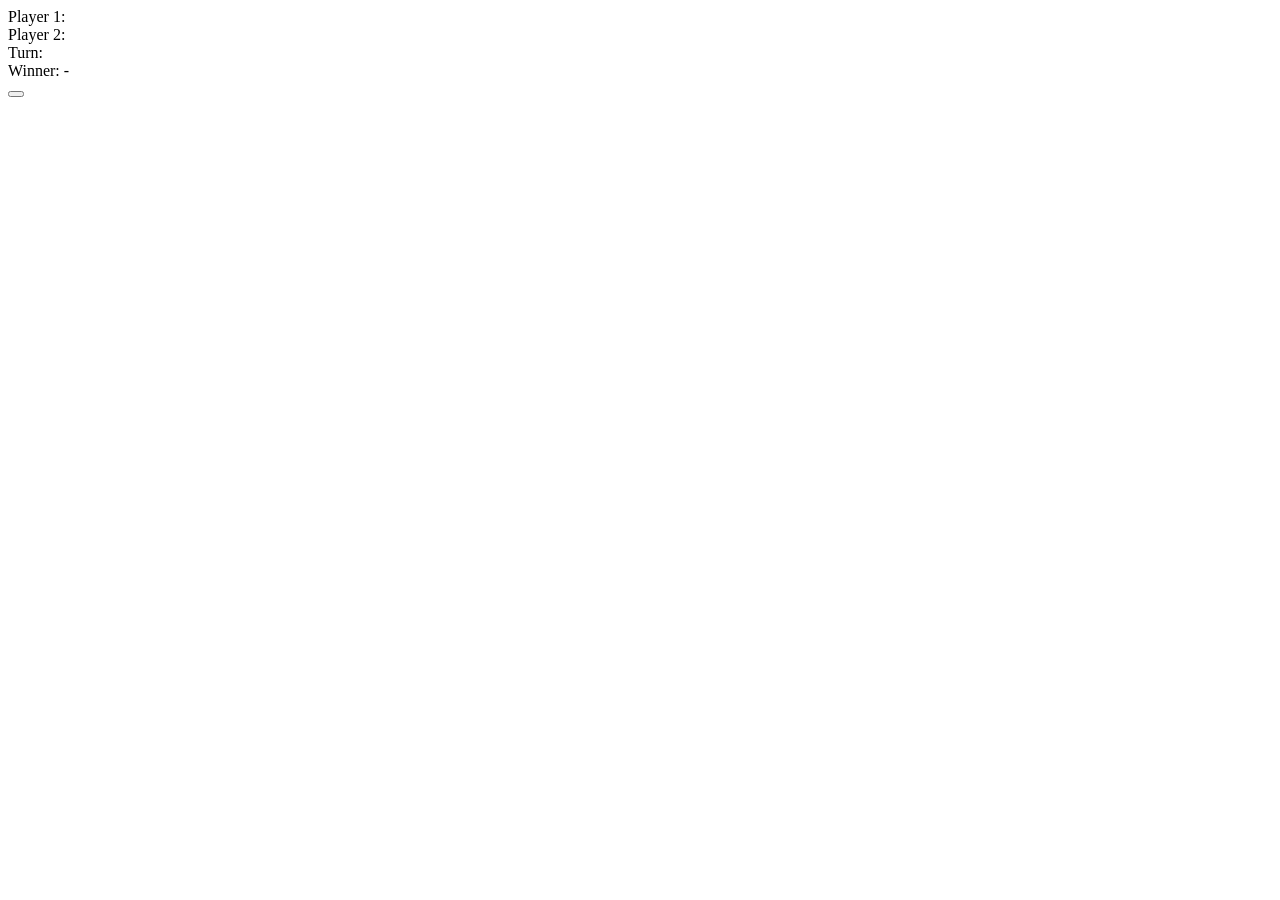
==== src/main/resources/templates/index.html @ 2f005f35 "Initial commit" ====
<!DOCTYPE html>
<html xmlns:th="http://www.thymeleaf.org">
<head>
    <title>Tic-Tac-Toe</title>
    <link th:href="@{/css/toastr.css}" type="text/css" rel="stylesheet"/>
    <link th:href="@{/css/tictactoe.css}" type="text/css" rel="stylesheet"/>
</head>
<body>
<div class="game-content">
    <div class="card">
        <div class="game-info">
            <div class="text-white">Player 1: <span id="player1" class="text-red"></span></div>
            <div class="text-white">Player 2: <span id="player2" class="text-red"></span></div>
            <div class="text-white">Turn: <span id="turn" class="text-red"></span></div>
            <div class="text-white">Winner: <span id="winner" class="text-red">-</span></div>
        </div>
<!--        <div id="board">-->
<!--            <div th:each="row, rowIdx : ${board}" th:class="${#strings.concat('row row-', rowIdx.index + 1)}">-->
<!--                <div th:each="cell, cellIdx : ${row}" th:class="${#strings.concat('cell cell-', cellIdx.index + 1)}">-->
<!--                    <button th:if="${cell == ' '}" th:onclick="'makeMove(' + ${cellIdx.index + 1} + ')'" th:text="' '"></button>-->
<!--                    <span th:if="${cell != ' '}" th:text="${cell}"></span>-->
<!--                </div>-->
<!--            </div>-->
<!--        </div>-->
        <div id="board">
            <div th:each="row, state : ${board}" th:class="${#strings.concat('row row-', state.index)}">
                <div th:each="cell, state2 : ${row}" th:class="${#strings.concat('cell cell-', state2.index)}">
                    <button th:if="${cell == ' '}" th:onclick="'makeMove(' + ${state2.index} + ')'" th:text="' '"></button>
                    <span th:if="${cell != ' '}" th:text="${cell}"></span>
                </div>
            </div>
        </div>
    </div>
</div>

<script th:src="@{/js/lib/sockjs.min.js}"></script>
<script th:src="@{/js/lib/stomp.min.js}"></script>
<script th:src="@{/js/lib/jquery-3.5.1.min.js}"></script>
<script th:src="@{/js/lib/toastr.js}"></script>
<script th:src="@{/js/tictactoe.js}"></script>
</body>
</html>
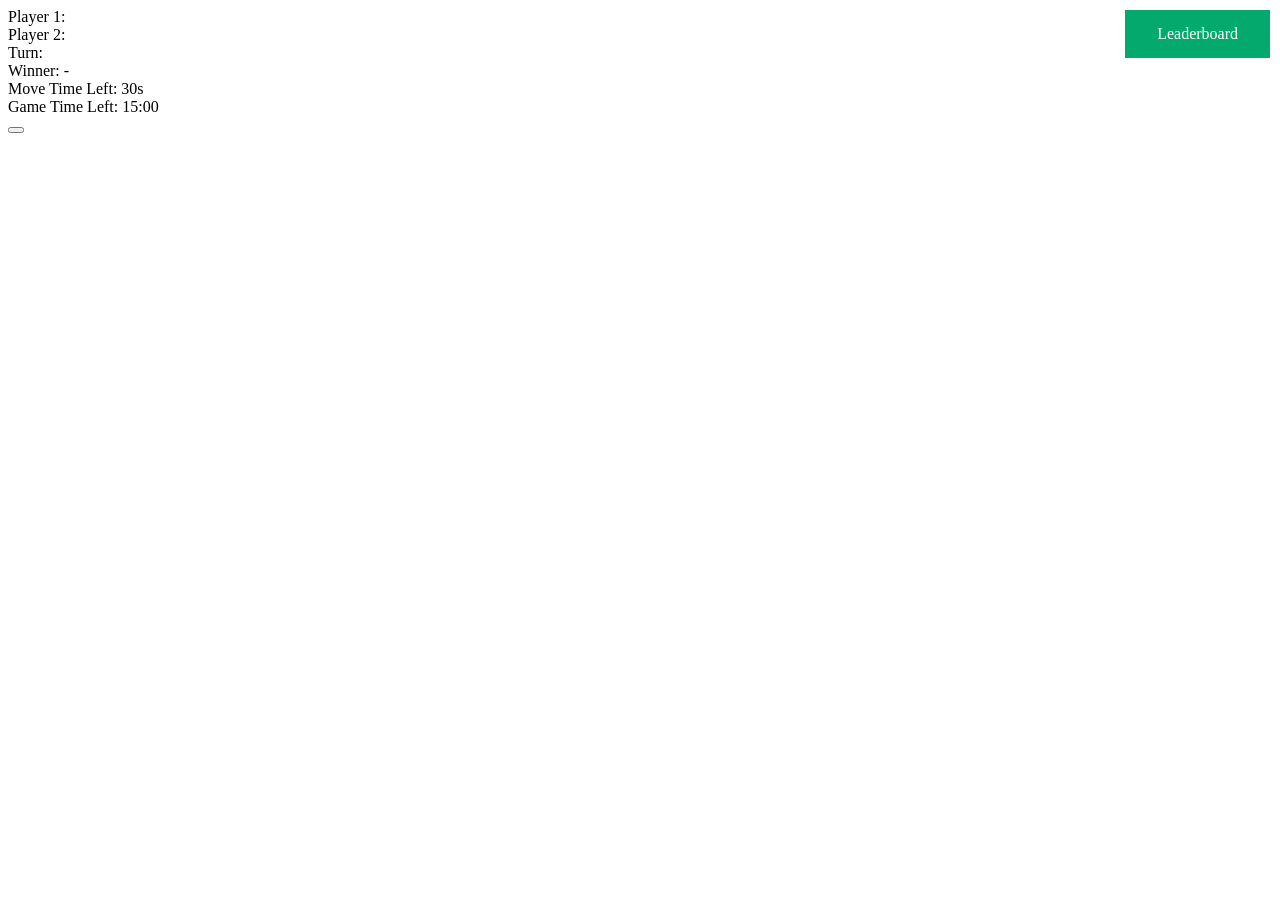
==== commit 72a142f7: "Finished" ====
--- a/src/main/resources/templates/index.html
+++ b/src/main/resources/templates/index.html
@@ -1,9 +1,18 @@
 <!DOCTYPE html>
-<html xmlns:th="http://www.thymeleaf.org">
+<html xmlns:th="http://www.thymeleaf.org" lang="">
 <head>
+    <meta charset="UTF-8">
+    <meta name="viewport"
+          content="width=device-width, user-scalable=no, initial-scale=1.0, maximum-scale=1.0, minimum-scale=1.0">
+    <meta http-equiv="X-UA-Compatible" content="ie=edge">
     <title>Tic-Tac-Toe</title>
     <link th:href="@{/css/toastr.css}" type="text/css" rel="stylesheet"/>
     <link th:href="@{/css/tictactoe.css}" type="text/css" rel="stylesheet"/>
+    <script th:src="@{/js/lib/sockjs.min.js}"></script>
+    <script th:src="@{/js/lib/stomp.min.js}"></script>
+    <script th:src="@{/js/lib/jquery-3.5.1.min.js}"></script>
+    <script th:src="@{/js/lib/toastr.js}"></script>
+    <script th:src="@{/js/tictactoe.js}"></script>
 </head>
 <body>
 <div class="game-content">
@@ -13,15 +22,9 @@
             <div class="text-white">Player 2: <span id="player2" class="text-red"></span></div>
             <div class="text-white">Turn: <span id="turn" class="text-red"></span></div>
             <div class="text-white">Winner: <span id="winner" class="text-red">-</span></div>
+            <div class="text-white" id="move-timer">Move Time Left: 30s</div>
+            <div class="text-white" id="game-timer">Game Time Left: 15:00</div>
         </div>
-<!--        <div id="board">-->
-<!--            <div th:each="row, rowIdx : ${board}" th:class="${#strings.concat('row row-', rowIdx.index + 1)}">-->
-<!--                <div th:each="cell, cellIdx : ${row}" th:class="${#strings.concat('cell cell-', cellIdx.index + 1)}">-->
-<!--                    <button th:if="${cell == ' '}" th:onclick="'makeMove(' + ${cellIdx.index + 1} + ')'" th:text="' '"></button>-->
-<!--                    <span th:if="${cell != ' '}" th:text="${cell}"></span>-->
-<!--                </div>-->
-<!--            </div>-->
-<!--        </div>-->
         <div id="board">
             <div th:each="row, state : ${board}" th:class="${#strings.concat('row row-', state.index)}">
                 <div th:each="cell, state2 : ${row}" th:class="${#strings.concat('cell cell-', state2.index)}">
@@ -31,12 +34,9 @@
             </div>
         </div>
     </div>
+    <div style="position: absolute; top: 10px; right: 10px; background-color: #04AA6D; border: none; padding: 15px 32px; text-align: center; cursor: pointer" >
+        <a style="text-decoration: none; font-size: 16px;  color: white;" href="/leaderboard">Leaderboard</a>
+    </div>
 </div>
-
-<script th:src="@{/js/lib/sockjs.min.js}"></script>
-<script th:src="@{/js/lib/stomp.min.js}"></script>
-<script th:src="@{/js/lib/jquery-3.5.1.min.js}"></script>
-<script th:src="@{/js/lib/toastr.js}"></script>
-<script th:src="@{/js/tictactoe.js}"></script>
 </body>
 </html>
